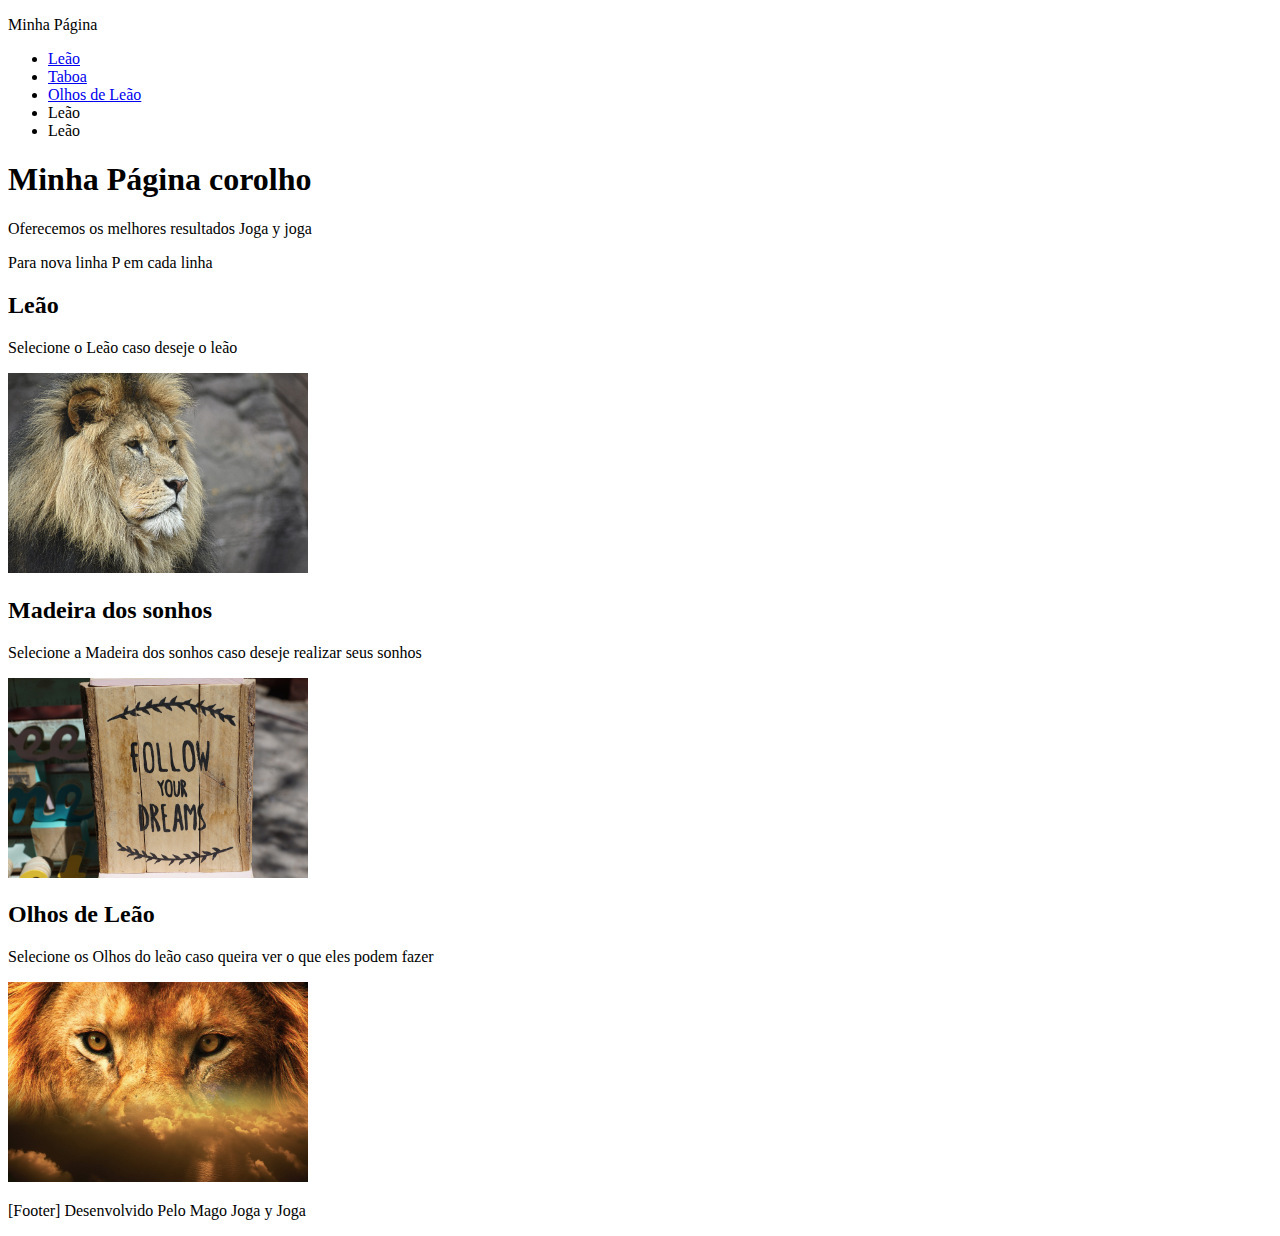
==== aula-html5-css3/index.html @ 09dc7630 "Alterações no index" ====
<!DOCTYPE html>
<html lang="pt-br"> <!-- O "lang" é opcional e serve para definir a linguagem utilizada na página -->
    <head>
        <meta charset="utf-8"> <!-- Serve para identificar que os caracteres serão do estilo brasileiro (UTF-8) -->
        <title> Minha Página </title> <!-- O title é o que aparece como título da página -->
    </head>

    <body>
        <p>Minha Página</p>
        <nav>
            <ul>
                <li><a href="#Leão">Leão</a></li> <!-- A tag 'a' é a reposável pelos hiperlinks e o # dis que é uma ID -->
                <li><a href="#Madeira dos sonhos">Taboa </a></li>
                <li><a href="#olhosdeleão">Olhos de Leão</a></li>
                <li>Leão</li>
                <li>Leão</li>
            </ul>
        </nav>

        <header>
            <h1>Minha Página corolho</h1>
            <p> Oferecemos os melhores resultados Joga y joga</p>
            <p>Para nova linha P em cada linha</p>
        </header>

        <section id="Leão">
            <h2>Leão</h2>
            <p>Selecione o Leão caso deseje o leão</p>
            <div>
                <img src="img/lion-1209289_1920.jpg" width="300px">
            </div>
        </section>

        <section id="Madeira dos sonhos">
            <h2>Madeira dos sonhos</h2>
            
            <p>Selecione a Madeira dos sonhos caso deseje realizar seus sonhos</p>
            
            <div>
                <img src="img/shield-1519642_1920.jpg" width="300px">
            </div>
        </section>
        <Section id="Olhosdeleão">
            <h2>Olhos de Leão</h2>
            <p>Selecione os Olhos do leão caso queira ver o que eles podem fazer</p>
            <a href="mailto:contato@lion.com"><img src="img/lion-2115592_1920.jpg" width="300px"><a>




        </Section>

        <Footer>
            <p>[Footer] Desenvolvido Pelo Mago Joga y Joga <p>
        </Footer>
    </body>
</html>
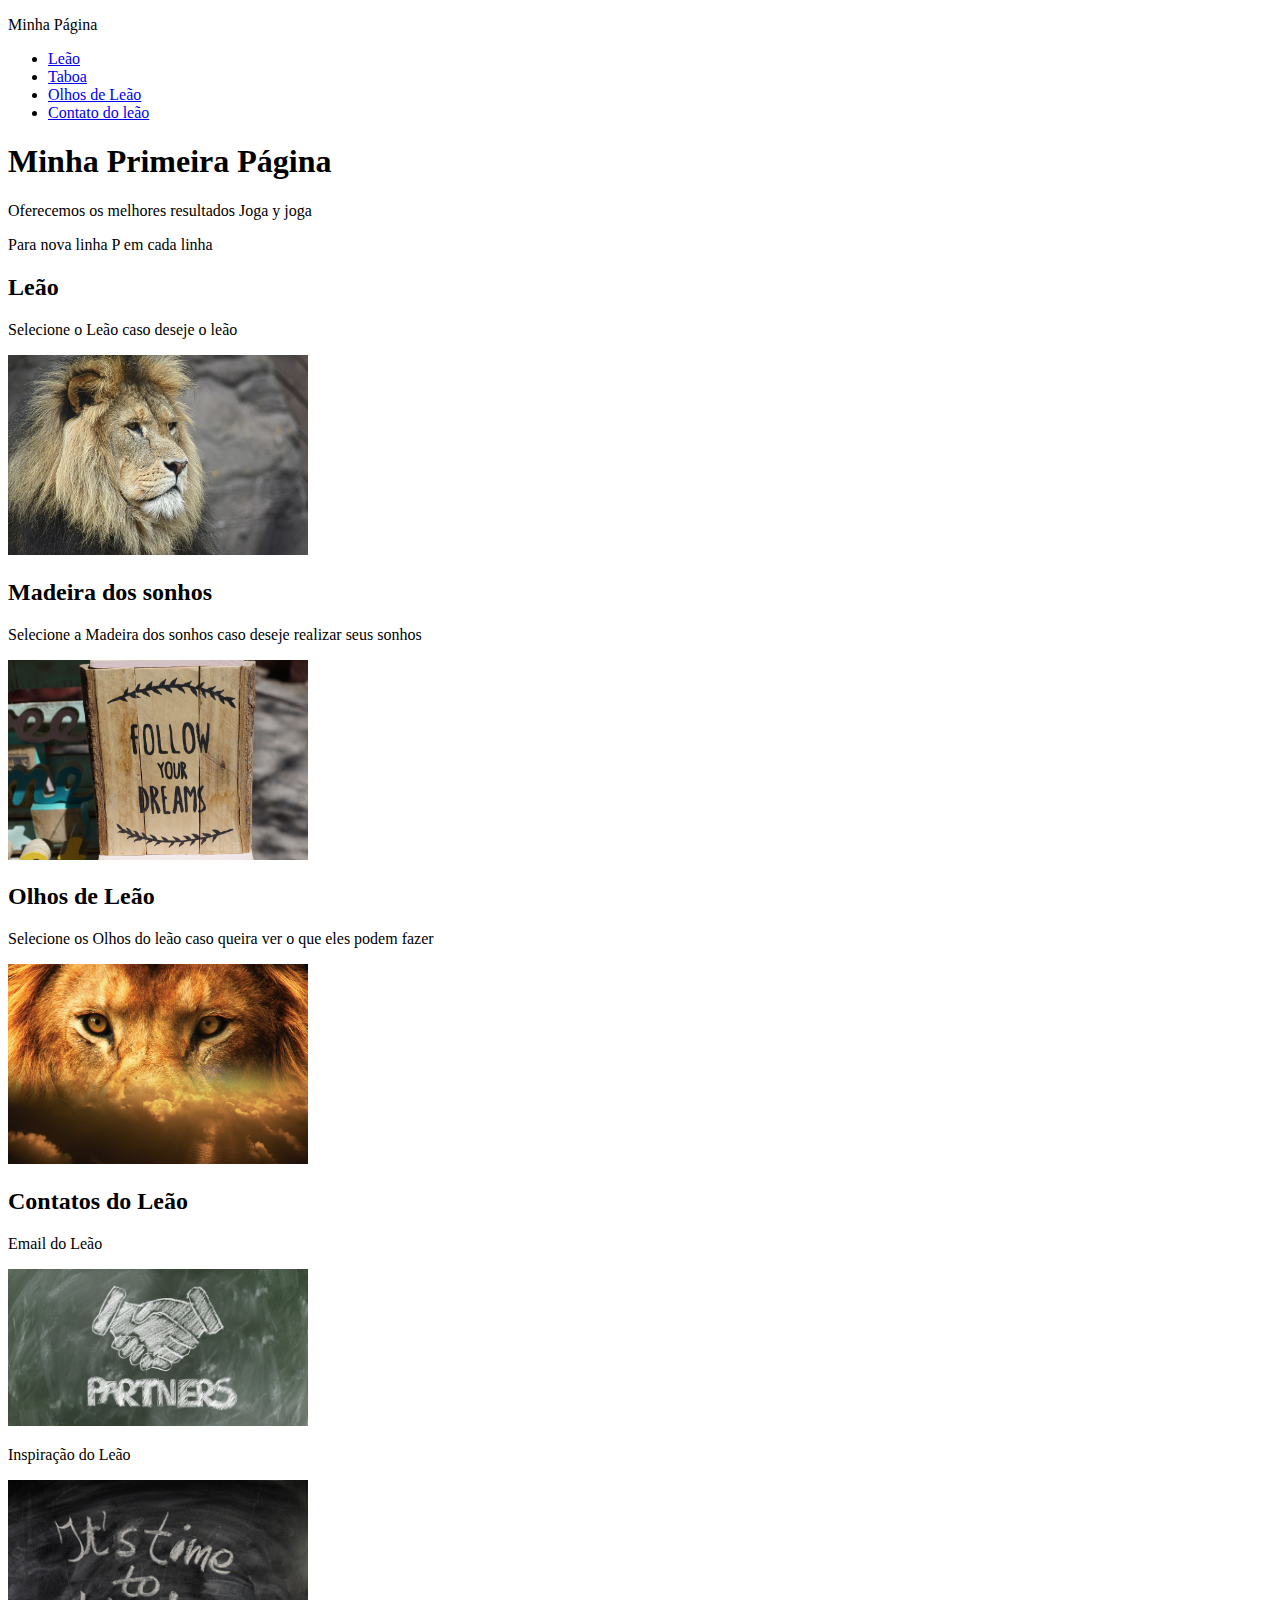
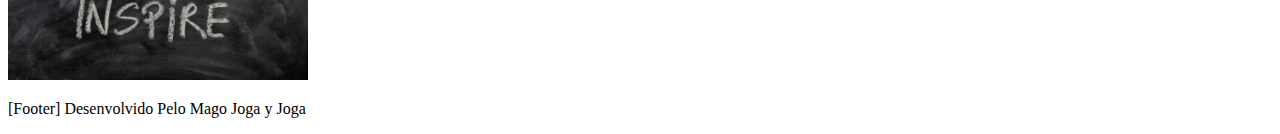
==== commit 174690bc: "Alterações no index.html" ====
--- a/aula-html5-css3/index.html
+++ b/aula-html5-css3/index.html
@@ -12,13 +12,13 @@
                 <li><a href="#Leão">Leão</a></li> <!-- A tag 'a' é a reposável pelos hiperlinks e o # dis que é uma ID -->
                 <li><a href="#Madeira dos sonhos">Taboa </a></li>
                 <li><a href="#olhosdeleão">Olhos de Leão</a></li>
-                <li>Leão</li>
-                <li>Leão</li>
+                <li><a href="#contatolion">Contato do leão</a></li>
+                <!-- <li><a href=""></a></li> -->
             </ul>
         </nav>
 
         <header>
-            <h1>Minha Página corolho</h1>
+            <h1>Minha Primeira Página</h1>
             <p> Oferecemos os melhores resultados Joga y joga</p>
             <p>Para nova linha P em cada linha</p>
         </header>
@@ -40,15 +40,30 @@
                 <img src="img/shield-1519642_1920.jpg" width="300px">
             </div>
         </section>
-        <Section id="Olhosdeleão">
+        
+        <Section id="olhosdeleão">
             <h2>Olhos de Leão</h2>
             <p>Selecione os Olhos do leão caso queira ver o que eles podem fazer</p>
             <a href="mailto:contato@lion.com"><img src="img/lion-2115592_1920.jpg" width="300px"><a>
+        </Section>
+
+        <section id = "contatolion">
+            <h2>Contatos do Leão</h2>
+            <div>
+                <p>Email do Leão</p>
+                <a href="mailto:contato@lion.com"><img src="img/partners.jpg" width = "300px"></a>
+            </div>
+            <div>
+                <p>Inspiração do Leão</p>
+                <a href="https://www.google.com" target="_blanc"><img src="img/inspire.jpg" width="300px"></a>
+            </div>
+        </section>
+        <section>
+            
+        </section>
 
 
 
-
-        </Section>
 
         <Footer>
             <p>[Footer] Desenvolvido Pelo Mago Joga y Joga <p>
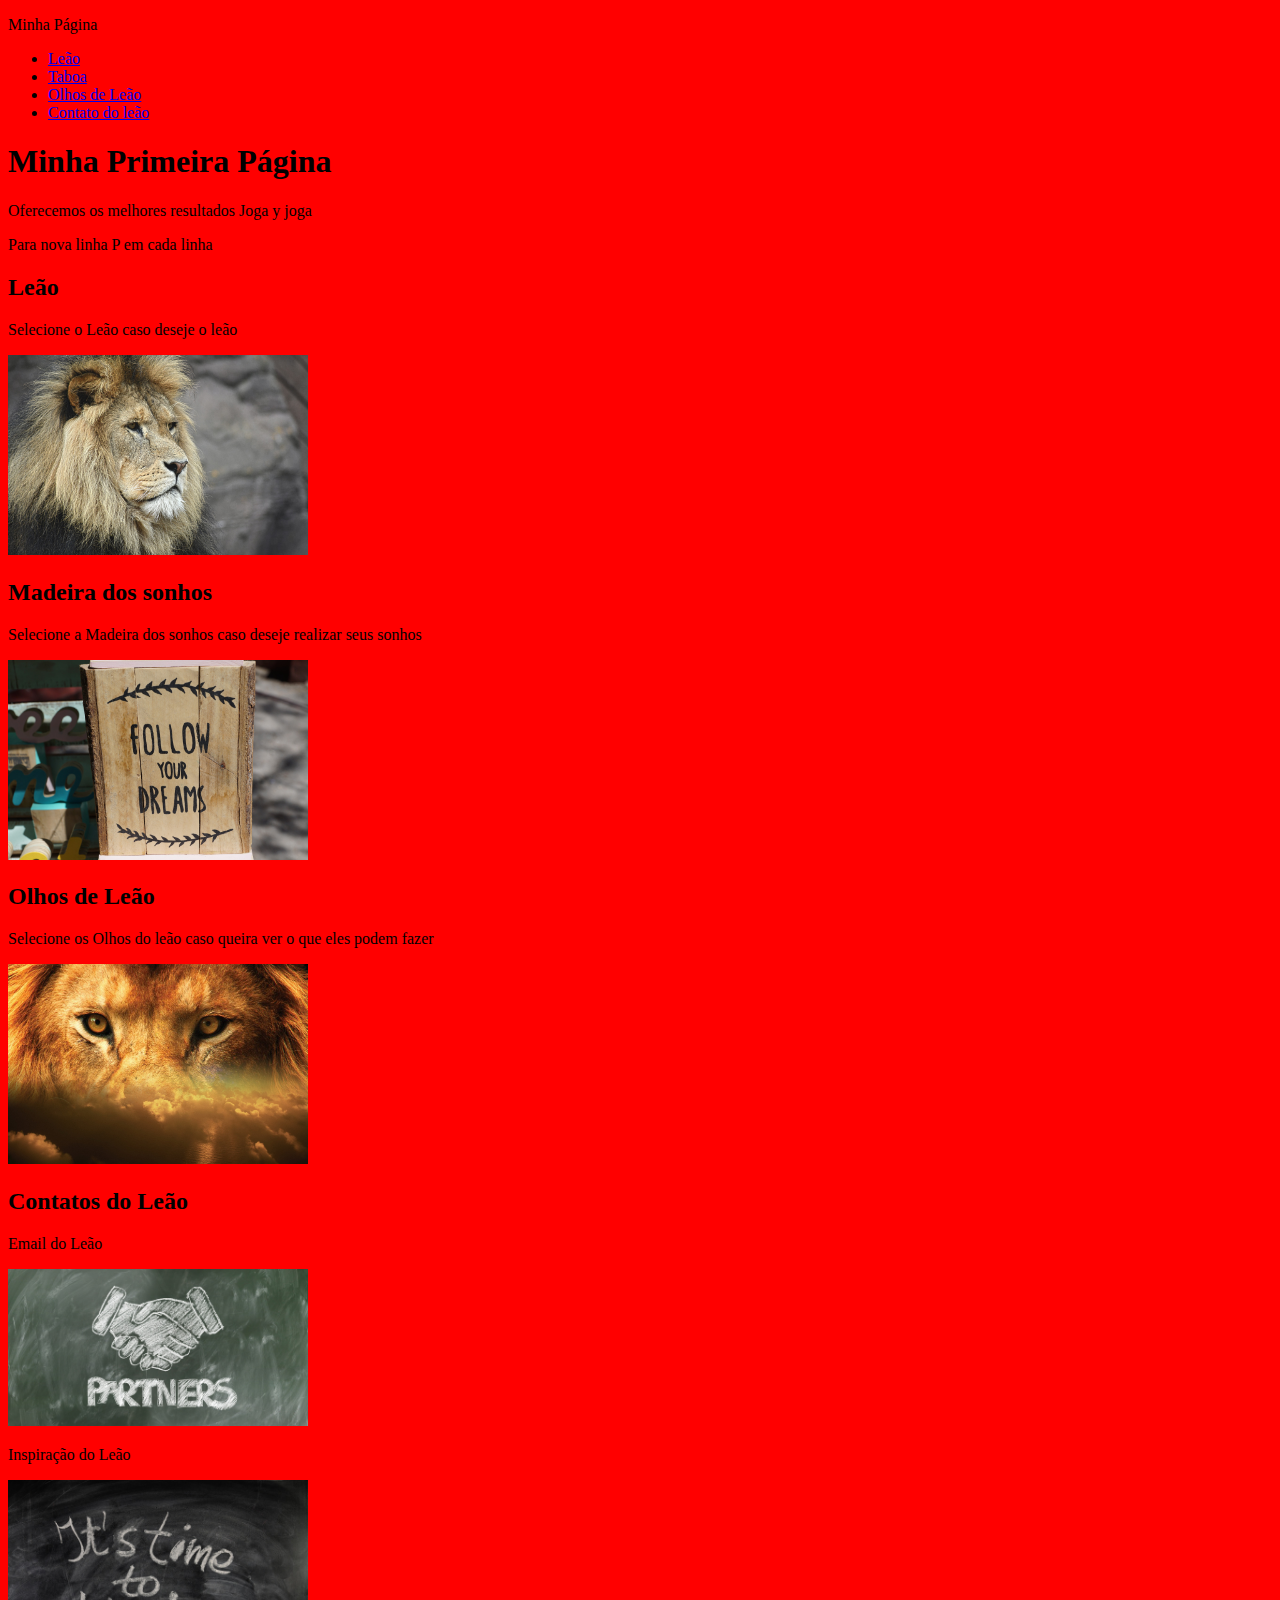
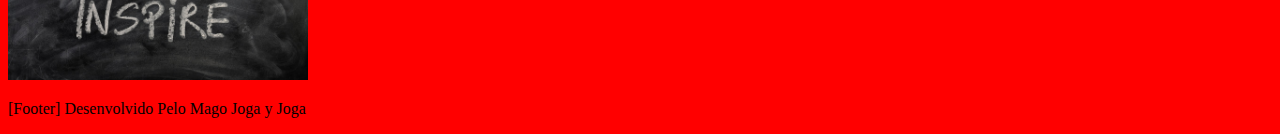
==== commit 395e8261: "Exercícios de Python dia2" ====
--- a/aula-html5-css3/index.html
+++ b/aula-html5-css3/index.html
@@ -3,6 +3,7 @@
     <head>
         <meta charset="utf-8"> <!-- Serve para identificar que os caracteres serão do estilo brasileiro (UTF-8) -->
         <title> Minha Página </title> <!-- O title é o que aparece como título da página -->
+        <link rel="stylesheet" href="CSS/style.css" >
     </head>
 
     <body>
@@ -59,7 +60,7 @@
             </div>
         </section>
         <section>
-            
+
         </section>
 
 
--- a/aula-html5-css3/CSS/style.css
+++ b/aula-html5-css3/CSS/style.css
@@ -0,0 +1,3 @@
+body{
+    background: red;
+}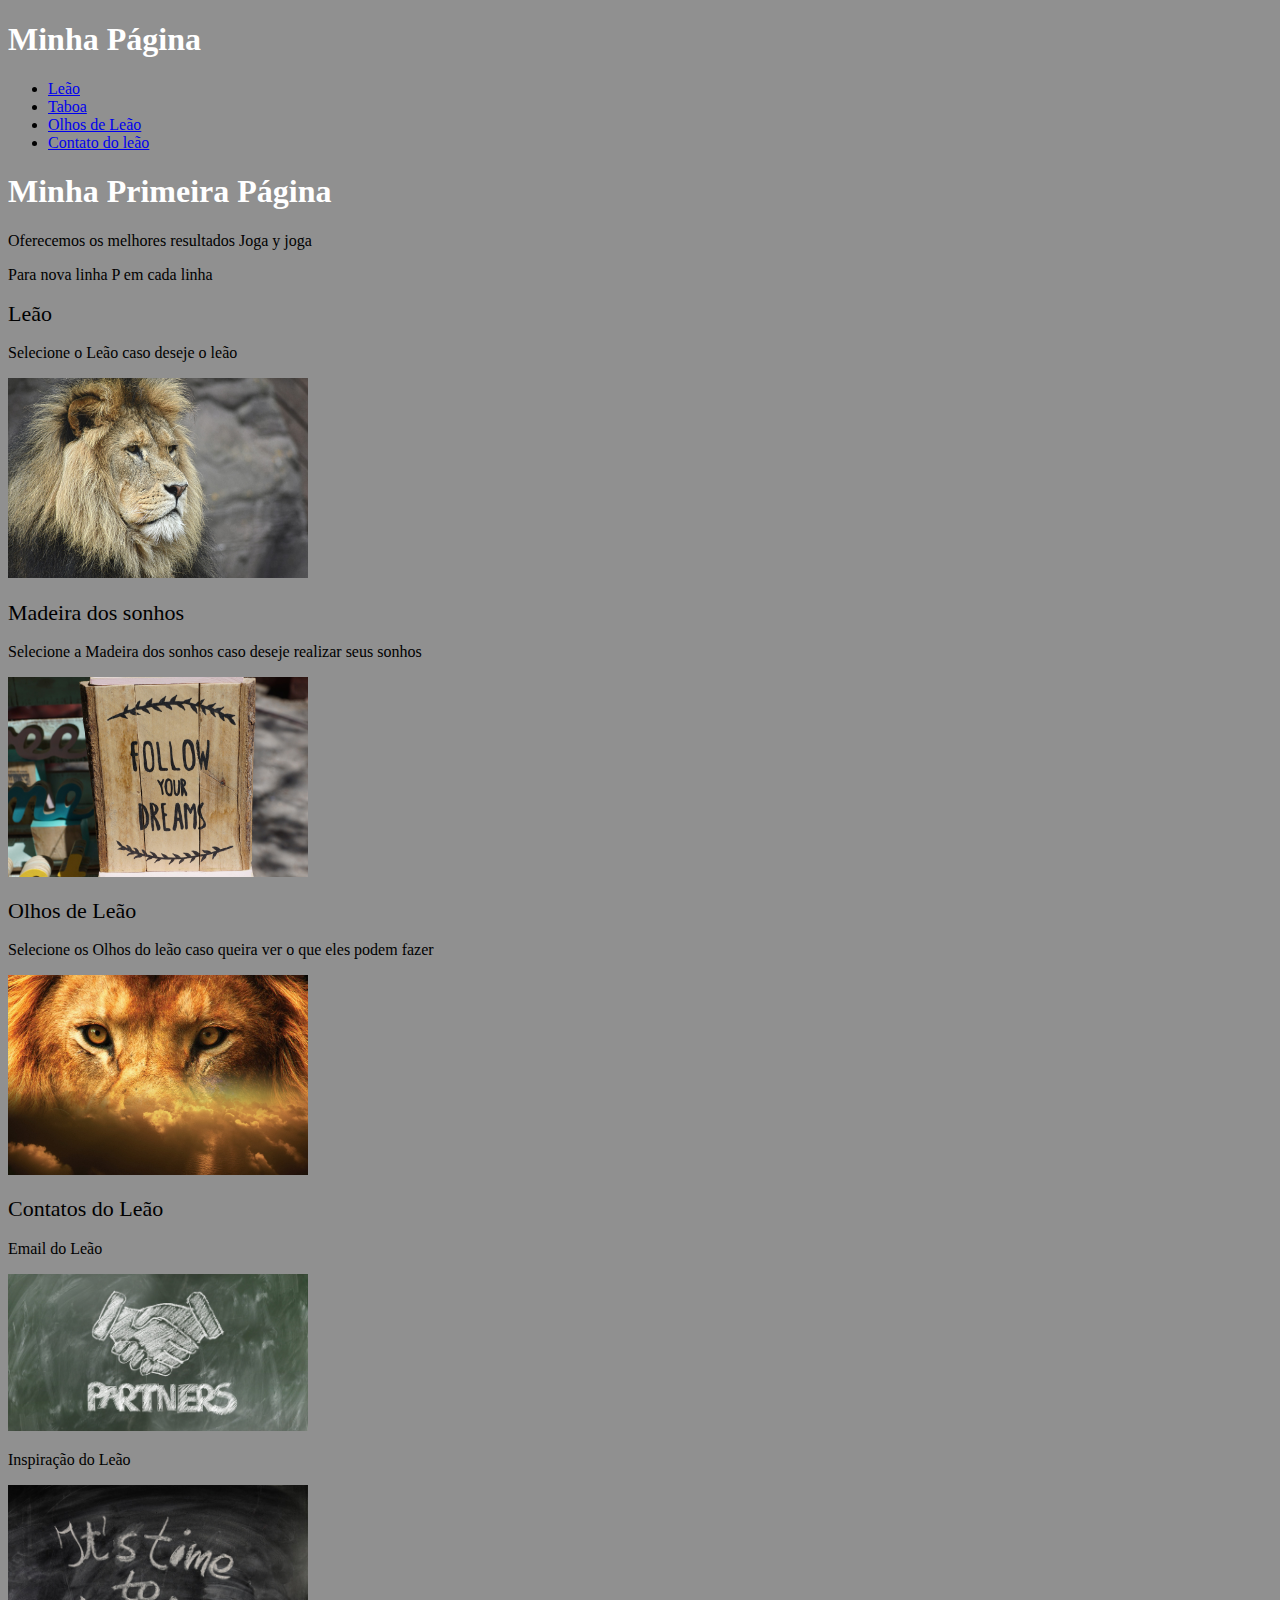
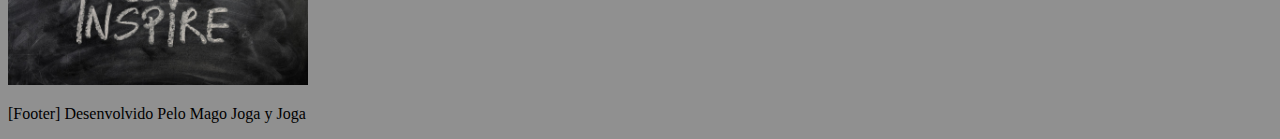
==== commit ee527090: "Alterações no CSS e keyframe" ====
--- a/aula-html5-css3/index.html
+++ b/aula-html5-css3/index.html
@@ -3,11 +3,11 @@
     <head>
         <meta charset="utf-8"> <!-- Serve para identificar que os caracteres serão do estilo brasileiro (UTF-8) -->
         <title> Minha Página </title> <!-- O title é o que aparece como título da página -->
-        <link rel="stylesheet" href="CSS/style.css" >
+        <link rel="stylesheet" href="CSS/style.css" >   
     </head>
 
     <body>
-        <p>Minha Página</p>
+        <p><h1>Minha Página</h1></p>
         <nav>
             <ul>
                 <li><a href="#Leão">Leão</a></li> <!-- A tag 'a' é a reposável pelos hiperlinks e o # dis que é uma ID -->
--- a/aula-html5-css3/CSS/style.css
+++ b/aula-html5-css3/CSS/style.css
@@ -1,3 +1,34 @@
 body{
-    background: red;
-}+    background: #909090;
+}
+
+h1 {
+    color: white;
+    font-family: 'Times New Roman', Times, serif;
+    outline: black;
+    animation: myanimation 1000ms infinite;
+}
+
+/*h2 {
+    color: blanchedalmond;
+    font-family: 'Courier New', Courier, monospace;
+    text-shadow: 2px 2px 2px black;
+    */
+h2{
+font-family: Roboto;
+font-style:  normal;
+font-weight: normal;
+font-size: 22px;
+line-height: 24px;
+}
+
+@keyframes myanimation {
+
+    13%{text-shadow: -20px 20px 0px #0000FF;}
+
+    25%{text-shadow: -20px -20px 0px #0000FF;}
+    
+    38%{text-shadow: 20px -20px 0px #0000FF;}
+     
+    75%{text-shadow: 20px 20px 0px #0000FF;}
+} 